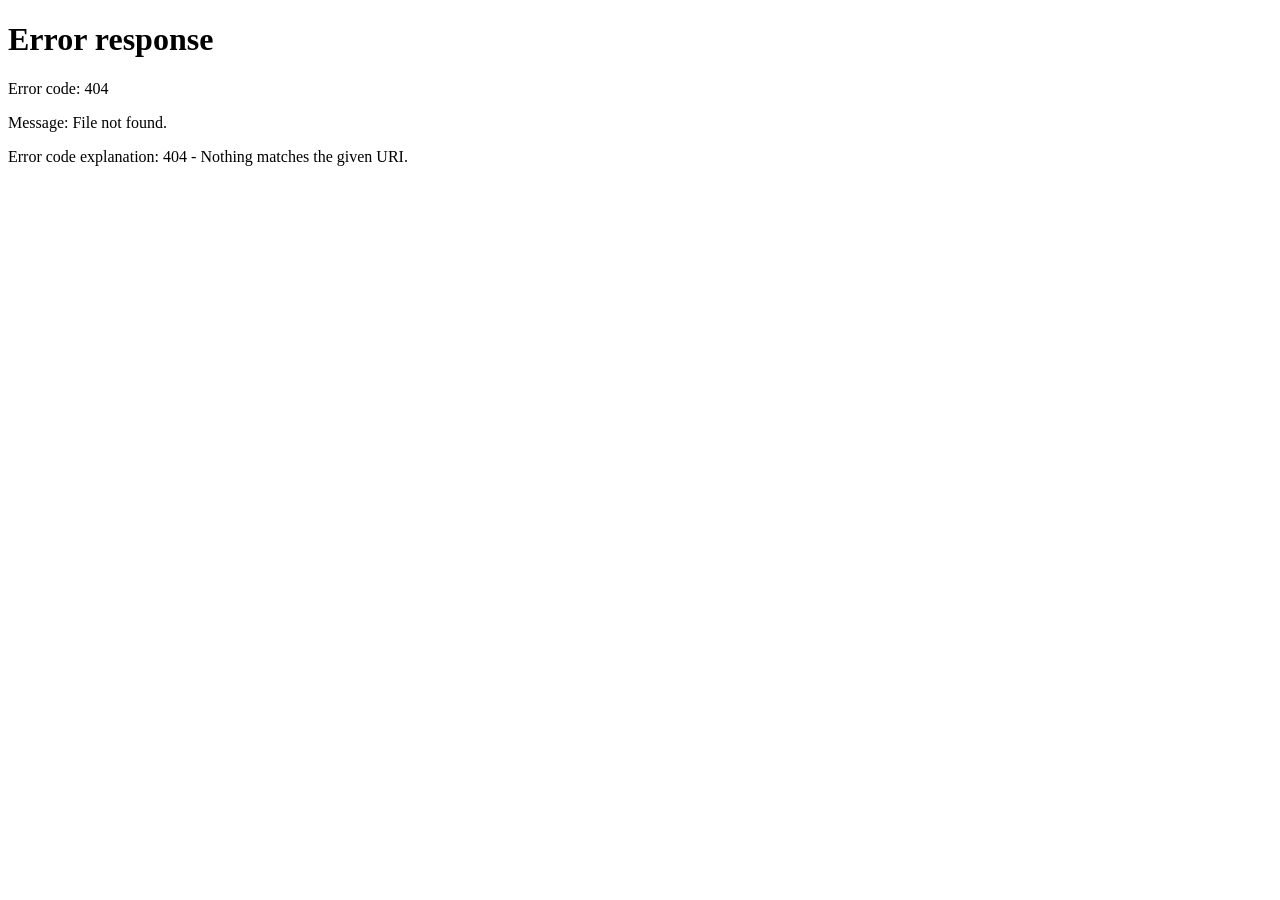
==== src/main/resources/templates/index.html @ 793bf579 "feat: adiciona frontend e autenticação jwt" ====
<!DOCTYPE html>
<html xmlns:th="http://www.thymeleaf.org" lang="pt-BR">
<head>
    <meta charset="UTF-8">
    <title>GameOnTech</title>

    <!-- Redirecionamento automático -->
    <meta http-equiv="refresh" content="0; url=/home">
</head>
<body>
<p>Redirecionando para o portal...</p>
</body>
</html>
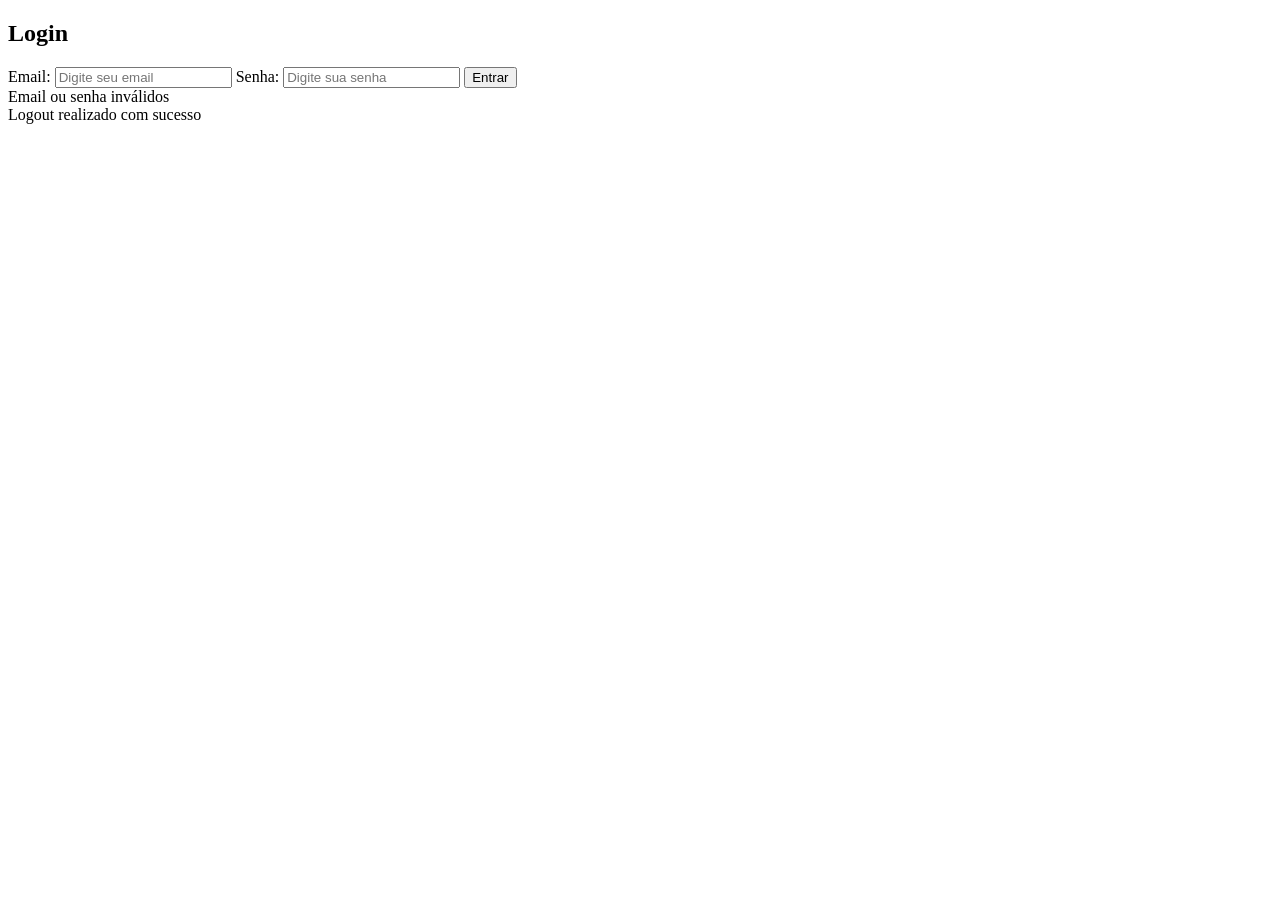
==== commit 14bc8ef6: "feat: adiciona tela e fluxo de login" ====
--- a/src/main/resources/templates/index.html
+++ b/src/main/resources/templates/index.html
@@ -1,13 +1,56 @@
 <!DOCTYPE html>
-<html xmlns:th="http://www.thymeleaf.org" lang="pt-BR">
+<html xmlns:th="http://www.thymeleaf.org" lang="pt-br">
 <head>
-    <meta charset="UTF-8">
-    <title>GameOnTech</title>
-
-    <!-- Redirecionamento automático -->
-    <meta http-equiv="refresh" content="0; url=/home">
+    <meta charset="UTF-8" />
+    <meta name="viewport" content="width=device-width, initial-scale=1.0" />
+    <title>Login - Hospital</title>
+    <link rel="stylesheet" th:href="@{/css/style.css}" />
 </head>
 <body>
-<p>Redirecionando para o portal...</p>
+
+<!-- Figuras redondas -->
+<div class="circle circle1"></div>
+<div class="circle circle2"></div>
+<div class="circle circle3"></div>
+<div class="circle circle4"></div>
+
+<div class="login-container fade-in">
+    <h2>Login</h2>
+
+    <!-- 🔐 LOGIN VIA SPRING SECURITY -->
+    <form method="post" action="/login">
+
+        <label>Email:</label>
+        <input
+                type="email"
+                name="username"
+                placeholder="Digite seu email"
+                required
+        />
+
+        <label>Senha:</label>
+        <input
+                type="password"
+                name="password"
+                placeholder="Digite sua senha"
+                required
+        />
+
+        <button type="submit">Entrar</button>
+    </form>
+
+    <!-- Mensagem de erro opcional -->
+    <div th:if="${param.error}" class="error-message">
+        Email ou senha inválidos
+    </div>
+
+    <!-- Logout message opcional -->
+    <div th:if="${param.logout}" class="success-message">
+        Logout realizado com sucesso
+    </div>
+</div>
+
+<script th:src="@{/js/animations.js}"></script>
+
 </body>
 </html>
